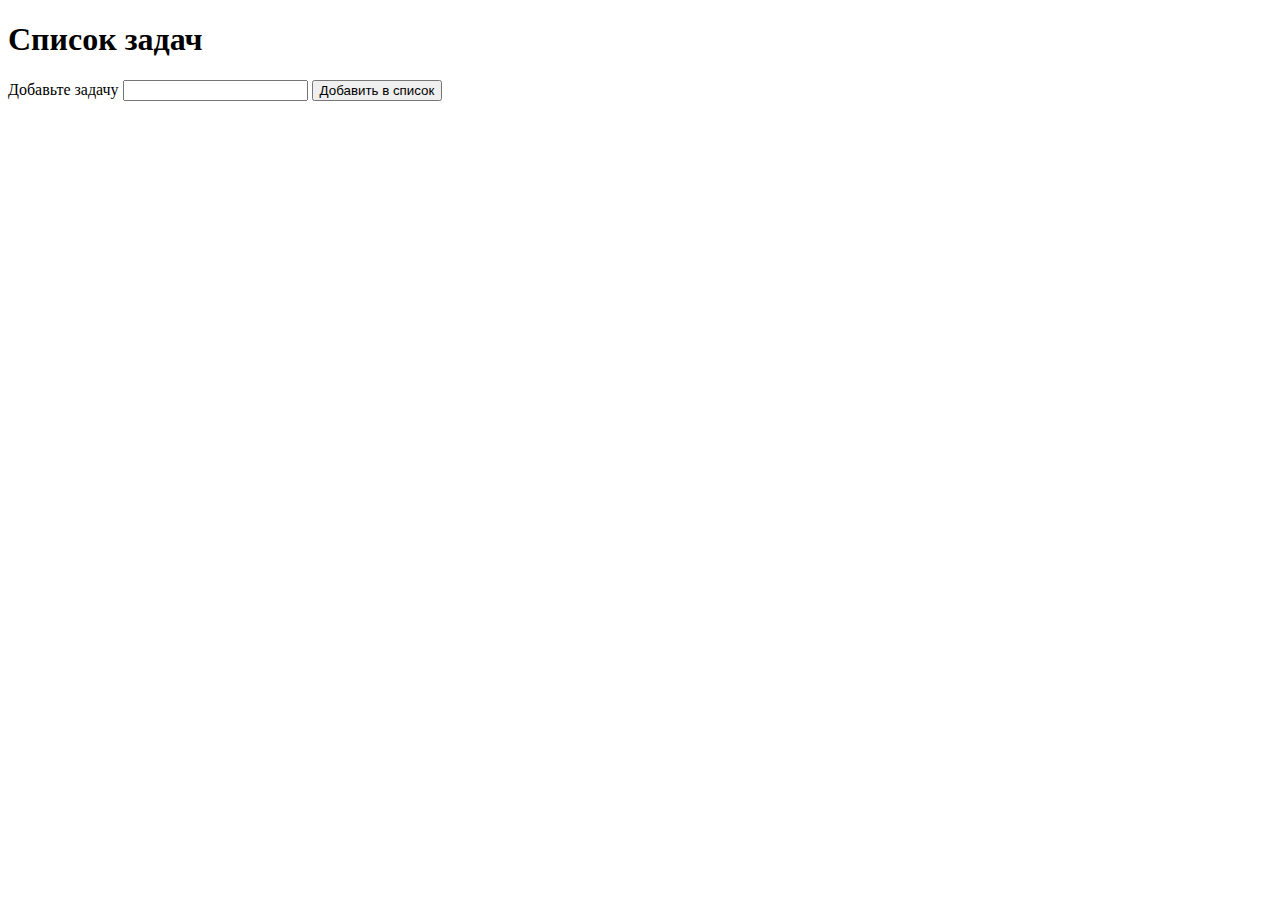
==== frontend/index.html @ f2bc0093 "начало создания сайта" ====
<!DOCTYPE html>
<html lang="en">
<head>
    <meta charset="UTF-8">
    <meta name="viewport" content="width=device-width, initial-scale=1">
    <link href="https://cdn.jsdelivr.net/npm/bootstrap@5.0.0-beta1/dist/css/bootstrap.min.css" rel="stylesheet"
          integrity="sha384-giJF6kkoqNQ00vy+HMDP7azOuL0xtbfIcaT9wjKHr8RbDVddVHyTfAAsrekwKmP1" crossorigin="anonymous">
    <title>Дневник</title>
</head>
<body>
<h1 class="heading">Список задач</h1>

<ol class="todo-list"></ol>

<form class="todo-form">
    <label class="input-label" for="todo-input">Добавьте задачу</label>
    <input type="text" class="todo-input" id="todo-input" required>
    <button type="submit" class="todo-add">Добавить в список</button>
</form>

<script src="https://cdn.jsdelivr.net/npm/@popperjs/core@2.5.4/dist/umd/popper.min.js"
        integrity="sha384-q2kxQ16AaE6UbzuKqyBE9/u/KzioAlnx2maXQHiDX9d4/zp8Ok3f+M7DPm+Ib6IU"
        crossorigin="anonymous"></script>
<script src="https://cdn.jsdelivr.net/npm/bootstrap@5.0.0-beta1/dist/js/bootstrap.min.js"
        integrity="sha384-pQQkAEnwaBkjpqZ8RU1fF1AKtTcHJwFl3pblpTlHXybJjHpMYo79HY3hIi4NKxyj"
        crossorigin="anonymous"></script>
<script src="script.js"></script>
</body>
</html>
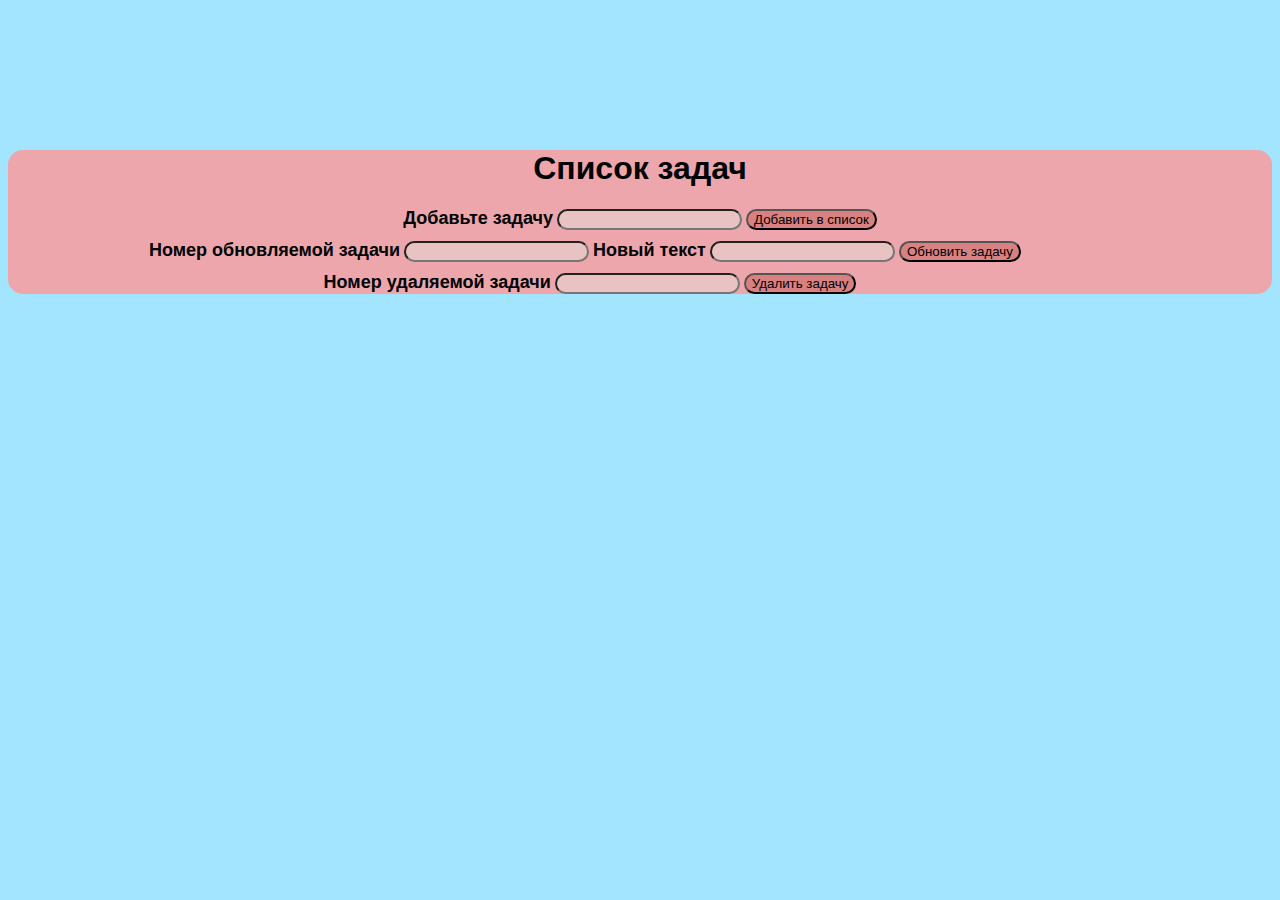
==== commit eb543436: "реализована возможность удалять и обновлять задачи" ====
--- a/frontend/index.html
+++ b/frontend/index.html
@@ -5,18 +5,43 @@
     <meta name="viewport" content="width=device-width, initial-scale=1">
     <link href="https://cdn.jsdelivr.net/npm/bootstrap@5.0.0-beta1/dist/css/bootstrap.min.css" rel="stylesheet"
           integrity="sha384-giJF6kkoqNQ00vy+HMDP7azOuL0xtbfIcaT9wjKHr8RbDVddVHyTfAAsrekwKmP1" crossorigin="anonymous">
+    <link rel="stylesheet" href="style.css">
     <title>Дневник</title>
 </head>
 <body>
-<h1 class="heading">Список задач</h1>
+<div class="container">
+    <h1 class="tasks-list">Список задач</h1>
 
-<ol class="todo-list"></ol>
+    <div class="row">
+        <div class="col-md-4"></div>
+        <ol class="todo-list col-md-4"></ol>
+        <div class="col-md-4"></div>
+    </div>
 
-<form class="todo-form">
-    <label class="input-label" for="todo-input">Добавьте задачу</label>
-    <input type="text" class="todo-input" id="todo-input" required>
-    <button type="submit" class="todo-add">Добавить в список</button>
-</form>
+    <form class="todo-post">
+        <label class="label-post"  for="todo-input-post">Добавьте задачу</label>
+        <input type="text" class="todo-input-post" id="todo-input-post" required>
+        <button class="button-post" type="submit">Добавить в список</button>
+    </form>
+
+    <form class="todo-put">
+        <label class="label-put-id"  for="todo-input-put-id">Номер обновляемой задачи</label>
+        <input type="text" class="todo-input-put-id" id="todo-input-put-id" required>
+
+        <label class="label-put-desc"  for="todo-input-put-desc">Новый текст</label>
+        <input type="text" class="todo-input-put-desc" id="todo-input-put-desc" required>
+
+        <button class="button-put" type="submit">Обновить задачу</button>
+    </form>
+
+    <form class="todo-delete">
+        <label class="label-delete"  for="todo-input-delete">Номер удаляемой задачи</label>
+        <input type="text" class="todo-input-delete" id="todo-input-delete" required>
+        <button class="button-delete" type="submit">Удалить задачу</button>
+    </form>
+
+
+</div>
 
 <script src="https://cdn.jsdelivr.net/npm/@popperjs/core@2.5.4/dist/umd/popper.min.js"
         integrity="sha384-q2kxQ16AaE6UbzuKqyBE9/u/KzioAlnx2maXQHiDX9d4/zp8Ok3f+M7DPm+Ib6IU"
--- a/frontend/style.css
+++ b/frontend/style.css
@@ -0,0 +1,52 @@
+body {
+    background-color: #a3e4ff;
+    background-image: url("https://million-wallpapers.ru/wallpapers/6/34/490010652699558/les-osenyu-cveta.jpg");
+}
+
+.container {
+    background-color: rgba(255, 150, 150, 0.8);
+    text-align: center;
+    margin-top: 150px;
+    border-radius: 15px;
+}
+
+.tasks-list {
+    font-family: 'Bookman Old Style', sans-serif;
+    border-radius: 15px;
+}
+
+li {
+    background-color: rgba(255, 255, 255, 0.2);
+    font-family: "Baskerville Old Face", sans-serif;
+    font-style: italic;
+    font-size: large;
+    font-weight: bold;
+}
+
+.todo-put {
+    margin-right: 110px;
+    padding-top: 10px;
+}
+
+.todo-delete {
+    margin-right: 100px;
+    padding-top: 10px;
+}
+
+label {
+    font-family: "Baskerville Old Face", sans-serif;
+    font-weight: bold;
+    font-size: large;
+}
+
+input {
+    background-color: #e9c3c3;
+    border-radius: 15px;
+}
+
+button {
+    font-family: "Baskerville Old Face", sans-serif;
+    background-color: #d98080;
+    border-radius: 15px;
+    transition: all 0.6s ease;
+}